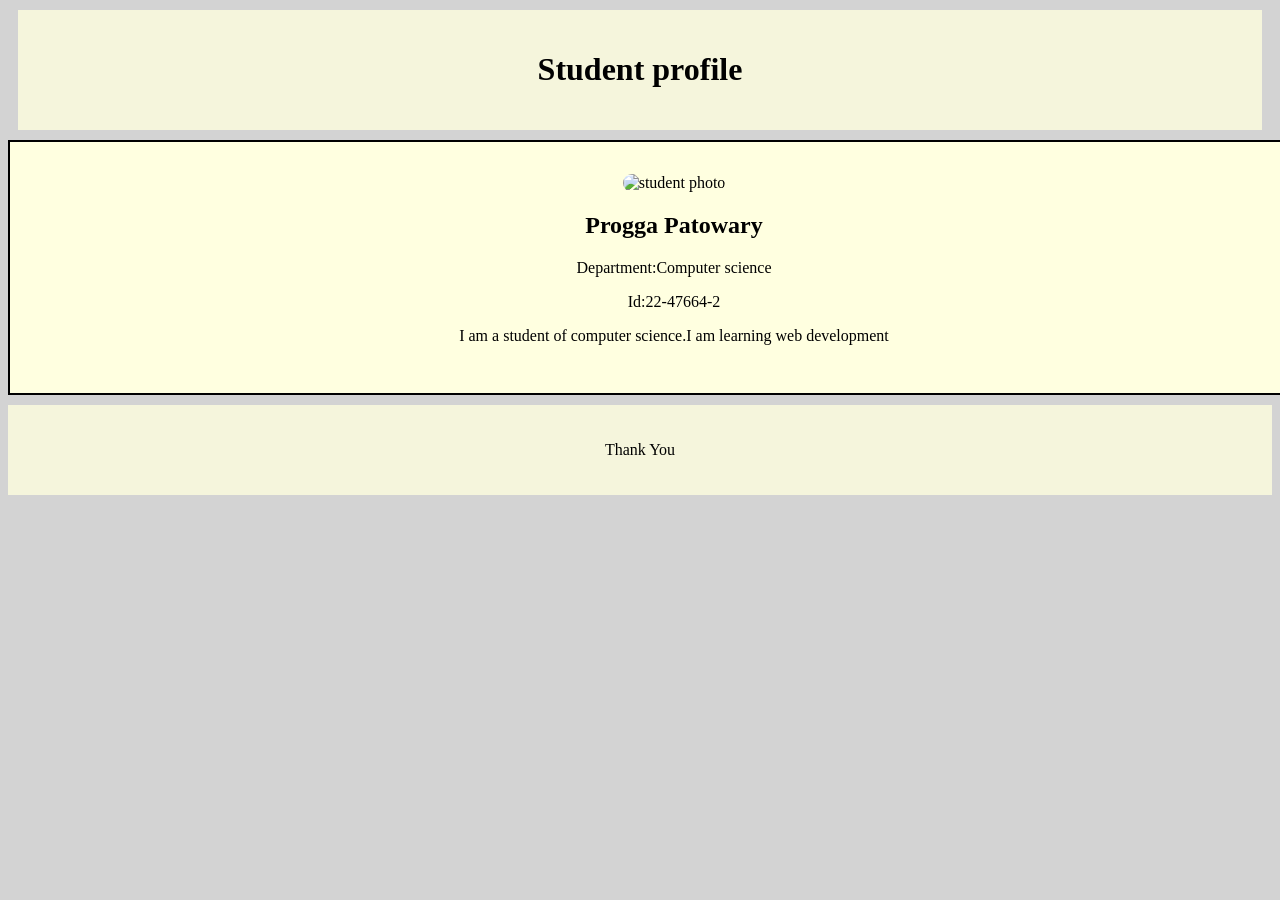
==== lab_task2/labtask2_5.html @ 2a8b30ca "labtask" ====
<!DOCTYPE html>
<html>
    <head> 
         <title>Student profile page</title>
        <link rel="stylesheet" href="style.css">
           </head>
           <body>
            <header>
                <h1>Student profile </h1>
            </header>
             <section class="profile">
                <img src="c:\Users\PROGGA PATOWARY\Downloads\jelle-taman-60WkGpWyadY-unsplash.jpg" alt="student photo">
                <h2>Progga Patowary</h2>
                <p> Department:Computer science</p>
                <p>Id:22-47664-2</p>
                <p>I am a student of computer science.I am learning web development</p>
                
                
             </section>
                  <footer>
                        <p>Thank You</p>
                    </footer>

           </body>
        
</html>
---- lab_task2/style.css ----
body{
    font-family: Verdana;
    background-color: lightgray;
}
header{
    background-color:beige;
    text-align:center;
    padding:20px;
    margin:10px;

}
.profile{
    width: 100%;
    margin: auto;
    margin-top: 10px;

    padding: 2em;

    border: 2px solid black;

    background-color: lightyellow;

    text-align: center;
}
.profile img{
    width: 20%;
    border-radius: 15px;
}
footer{
    background-color: beige;
    text-align: center;
    padding: 20px;
    margin-top: 10px;
}
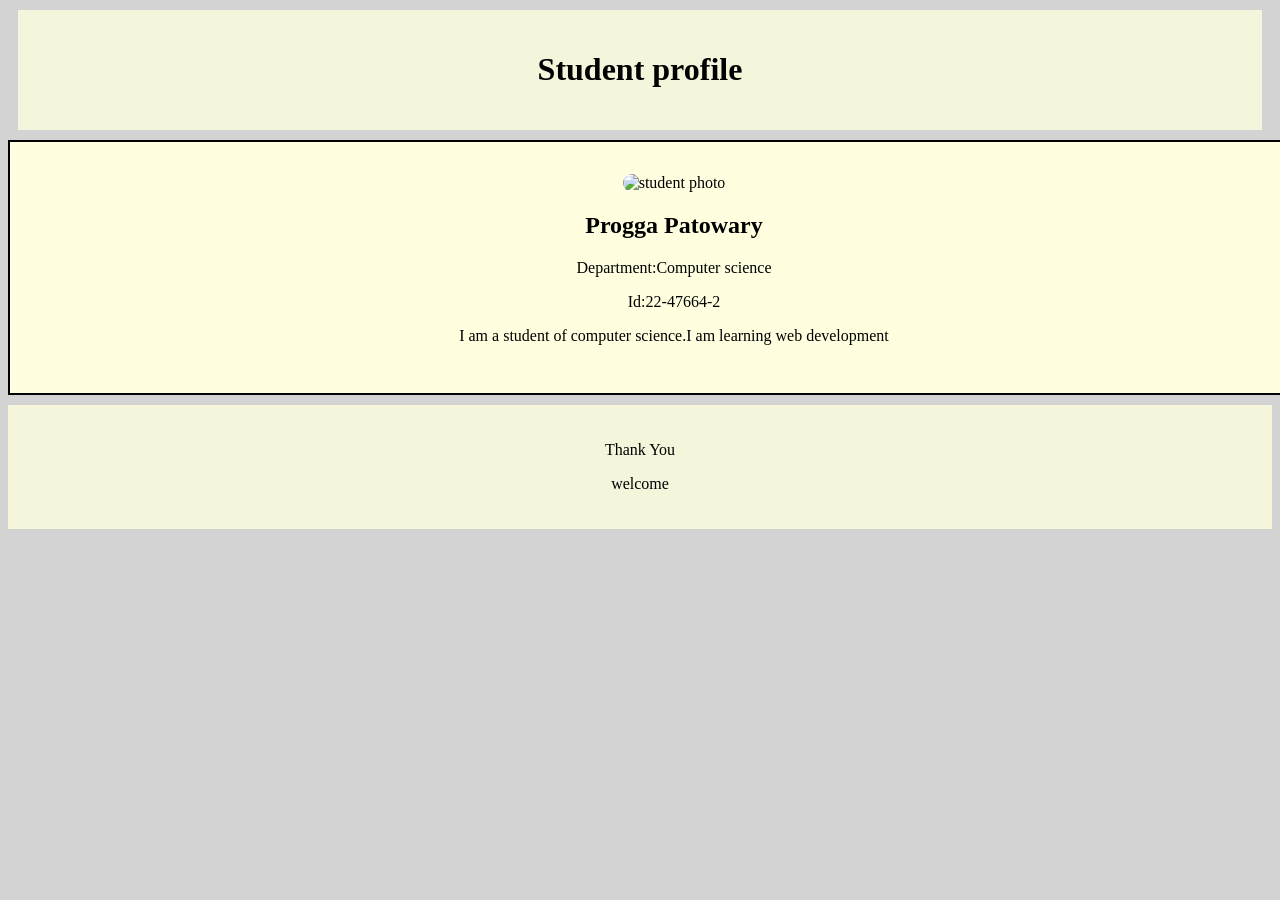
==== commit f9ee0ff3: "lab_task2" ====
--- a/lab_task2/labtask2_5.html
+++ b/lab_task2/labtask2_5.html
@@ -19,6 +19,7 @@
              </section>
                   <footer>
                         <p>Thank You</p>
+                        <p>welcome</p>
                     </footer>
 
            </body>
